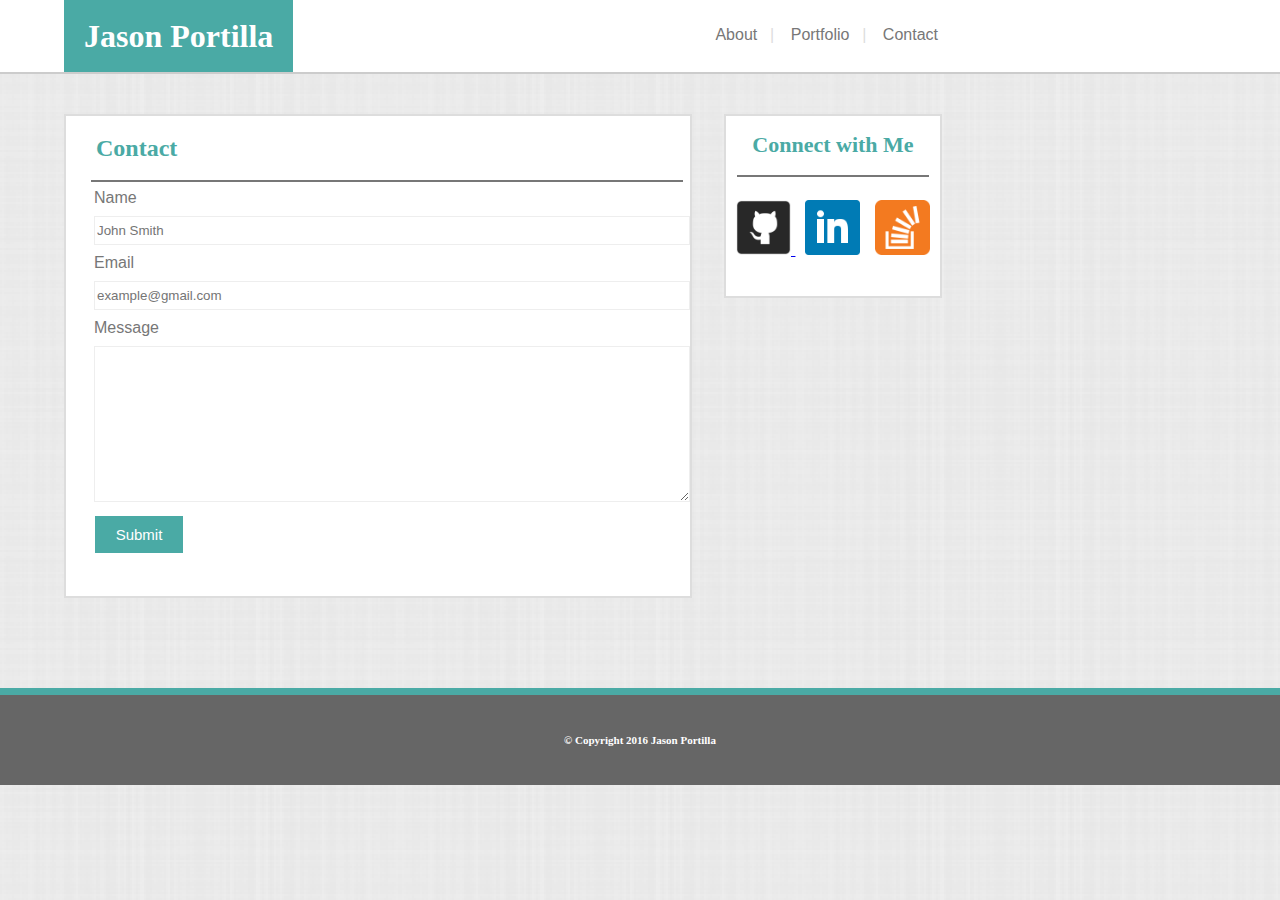
==== contact.html @ ec5be5ef "Final Responsive portfolio" ====
<!DOCTYPE html>
<html lang="en">
<head>
	<meta charset="UTF-8">
	<meta name="description" content="This is my Contact page to get in touch">
	<meta name="author" content="Jason Portilla">
	<meta name="keywords" content="HTML, CSS, JavaScript, XML">
	<meta name="viewport" content="width=device-width, initial-scale=1.0">
	<title>Contact Page</title>
	<link rel="stylesheet" href="assets/css/reset.css">
	<link rel="stylesheet" href="assets/css/style.css">
</head>
<body>
	<!--Nav Section-->
		<div class="header">
			<div class="container clear-fix">
				<h1 class="name">Jason Portilla</h1>
				<ul class="links">
					<li><a href="index.html">About</a><span class="divider">|</span></li>
					<li><a href="portfolio.html">Portfolio</a><span class="divider">|</span></li>
					<li><a href="contact.html">Contact</a></li>
				</ul>
			</div><!--END HEADER-->
		</div>
	<div class="container">
			<!--Contact Section-->
			<section class="main-section form-section">
				<h2 class="about-header">Contact</h2>
				<hr class="main-hr">
				<form class="my-form">
					<label>Name</label>
					<br>
					<input type="text" placeholder="John Smith">
					<br>
					<label>Email</label>
					<br>
					<input type="text" placeholder="example@gmail.com">
					<br>
					<label>Message</label>
					<br>
					<textarea class="message-section" name="message"></textarea>
					<br>
					<button class="submit-button" type="submit" name="submitButton">Submit</button>
				</form>
			</section><!--MAIN-SECTION-->

		<!--Connect with me Section-->
		<section class="connect-section">
			<h2>Connect with Me</h2>
			<hr class="connect-hr">
				<ul class="social-media">
					<li><a href="https://github.com/settings/profile" target="_blank"><img src="assets/images/github-icon.png" alt="Github Icon">
					</a></li>

					<li><a href="https://www.linkedin.com/" target="_blank"><img src="assets/images/linked-in.png" alt="Linked In Icon"></a></li>

					<li><a href="http://stackoverflow.com/" target="_blank"><img src="assets/images/stack-overflow-icon.png" alt="Stack Overflow Icon"></a></li>
				</ul>
		</section><!--END CONNECT-SECTION-->
	</div><!--END CONTAINER-->
	<!--Footer Section-->
		<footer class="site-footer">
			<h4>&copy; Copyright 2016 Jason Portilla</h4>
		</footer><!--END FOOTER-->
</body>
</html>
---- assets/css/style.css ----
body {
	background-image: url('../images/body-background.png');
	font-family: 'Arial', 'Helvetica Neue', Helvetica, sans-serif;
}

h1, h2, h4 {
	font-family: 'Georgia', Times, Times New Roman, serif;
	color: #4aaaa5;
}

.container {
	width: 100%;
}
/*********HEADER SECTION*********/
.header {
	width: 100%;
	background-color: #fff;
	border-bottom: 2px solid #cccccc;
}

.name {
	float: left;
	color: #fff;
	padding: 20px;
	background-color: #4aaaa5;
	margin-top: 0;
	margin-left: 5%;
	margin-bottom: 0;
}

.links {
	float: right;
	margin-right: 25%;
}

.links li {
	display: inline;
	position: relative;
	line-height: 70px;
	margin-right: 15px;
}

.links a {
	text-decoration: none;
	padding: 7px;
	color: #777777;
	text-align: center;
}

.links a:hover {
	background-color: #4aaaa5;
	color: #fff;
	border-radius: 5px;
	transition-duration: 0.5s;
}

.divider {
	position: absolute;
	right: -10px;
	top: -26px;
	color: #ddd	;
}

.clear-fix {
	clear: both;
	overflow: auto;
}

/********BIO SECTION*********/

.main-section {
	float: left;
	border: 2px solid #ddd;
	max-width: 650px;
	background-color: #fff;
	margin: 40px 30px 90px 5%;
}

.about-header, .bio-img {
	margin-left: 30px;
}

.bio {
	height: 615px;
}

.bio-img {
	float: left;
	margin-right: 20px;
	margin-top: 10px;
}

.main-section p {
	text-align: justify;
	margin-right: 15px;
	line-height: 1.5;
	margin-left: 30px;
	color: #777777;
	width: 590px;
}

.main-hr {
	border: 1px solid #777;
	width: 590px;
	margin-left: 4%;
}

/*********CONNECT SECTION*********/
.connect-section {
	float: left;
	max-width: 270px;
	border: 2px solid #ddd;
	background-color: #fff;
	margin-top: 40px;
	text-align: center;
	height: 180px;
	margin-left: 2px;
}

.connect-hr {
	border: 1px solid #777;
	width: 190px;
}

.connect-section h2 {
	font-size: 22px;
}
.social-media {
	margin-right: 10px;
}

.social-media li {
	display: inline;

}

.social-media img {
	width: 55px;
	height: 55px;
	margin-top: 15px;
	margin-left: 10px;
}

.social-media img:hover {
	transform: rotate(10deg);
	transition: 0.5s;
}

/**********PORTFOLIO SECTION***********/
.portfolio-section {
	margin-left: 5%;

}
.port {
  position: relative;
  width: 310px;
  overflow: auto;
  float: left;
  margin-top: 20px;

}

.port:nth-child(even) {
  margin-right: 20px;
}

.port img {
  width: 100%;
  height: 230px;
  border: 0 none;
  opacity: .8;
  margin-left: 25px;
}

.port h3 {
  position: absolute;
  bottom: 20px;
  left: 25px;
  margin-bottom: 0;
  padding: 15px;
  width: 83%;
  color: #fff;
  text-align: center;
  line-height: 30px;
  font-weight: 300;
  background: #4aaaa5;
  border-bottom: 0;
}

/**********FORM SECTION***********/
.form-section {
	height: 480px;
}

.contact-hr {
	margin-bottom: 25px;
}
input, textarea {
	margin-top: 10px;
	margin-bottom: 10px;
	width: 590px;
	margin-left: 28px;
	border: 1px solid #eee;
}

input {
	height: 25px;
}

textarea {
	height: 150px;
}

label {
	color: #777;
	margin-left: 28px;
}

.submit-button {
	margin-left: 28px;
	background-color: #4aaaa5;
	color: #fff;
	padding: 10px;
	width: 90px;
	border: 1px solid #fff;
	font-size: 15px;
	font-family: 'Arial', 'Helvetica Neue', Helvetica, sans-serif;
}

.submit-button:hover {
	background-color: #377F7C;
	transition-duration: 0.3s;
}

/**********FOOTER SECTION*********/
.site-footer {
	clear: both;
	overflow: auto;
	display: table;
	background-color: #666;
	width: 100%;
	text-align: center;
	color: #fff;
	height: 90px;
	border-top: 7px solid #4aaaa5 ;
}

.site-footer h4 {
	display: table-cell;
	vertical-align: middle;
	font-size: 11px;
	color: #fff;
}


@media screen and (max-width: 980px){
	.container {
		width: 100%;
	}

	.links {
		margin-right: 30%;
	}

	.links li {
		font-size: 14px;
		line-height: 60px;
	}

	.divider {
	right: -10px;
	top: -23px;
	color: #ddd	;
}

	.about-header {
		font-size: 21px;
		margin-top: 25px;
		margin-left: 20px;
	}
	.main-section {
		max-width: 34%;
		height: 100%;
		margin-left: 10%;
	}
	
	.main-section p {
		text-align: justify;
		width: 85%;
		margin-left: 20px;
		font-size: 14px;
	}

	.name {
		padding: 20px;
		margin-left: 10%;
		font-size: 20px;
		margin-top: 0;
	}

	.bio-img {
		text-align: center;
		border: 1px solid #ddd;
		width: 85%;
		height: auto;
		margin-bottom: 20px;
		margin-left: 6%;
	}

	.connect-section {
		width: 200px;
		height: 130px;
	}

	.connect-section h2 {
		font-size: 18px;
	}

	.connect-hr {
		border: 1px solid #777;
		width: 155px;
	}

.social-media img {
	width: 40px;
	height: 40px;
	margin-top: 5px;
	margin-left: 10px;
}


/**********980PX PORTFOLIO MEDIA QUERY***********/

	.port {
		width: 95%;
		margin-left: 3%;
	}
	.port img {
		width: 90%;
		height: auto;
		margin-left: 4%;
	}

	.port:last-child {
		margin-bottom: 30px;
	}

  .port h3 {
  padding: 5px;
  left: 11px;
  width: 86%;
  text-align: center;
}


/**********980PX CONTACT MEDIA QUERY***********/
.form-section {
	height: 100%;
	width: 32%;
}

input, textarea, label {
	width: 85%;
	margin-left: 7%;
}

.about-header {
	font-size: 24px;
}

.main-hr {
	width: 87%;
	margin-left: 6%;
	margin-bottom: 20px;
	
}

.submit-button {
	padding: 6px;
	width: 90px;
	font-size: 15px;
	margin-bottom: 25px;
	margin-left: 20px;
}

} 

/**********768PX BIO MEDIA QUERY***********/
@media screen and (max-width: 768px){

	.links {
		margin-right: 3%;
	}

	.links li {
		font-size: 16px;
		line-height: 64px;
	}

	.divider {
	right: -10px;
	top: -23px;
	color: #ddd	;
	}

	.about-header {
		font-size: 26px;
		margin-top: 40px;
	}
	.main-section {
		max-width: 95%;
		height: 100%;
		margin-left: 3%;
		word-wrap: break-word;
	}
	
	.main-section p {
		text-align: justify;
		width: 94%;
		font-size: 16px;
	}

	.name {
		padding: 20px;
		font-size: 24px;
		margin-top: 0;
		margin-left: 3%;
	}

	.bio-img {
		text-align: center;
		border: 1px solid #ddd;
		width: 260px;
		height: 220px;
		margin-bottom: 20px;
		margin-left: 3%;
		margin-top: 5px;
	}

	.connect-section {
		height: 160px;
		margin-top: -60px;
		margin-bottom: 40px;
		text-align: left;
		max-width: 92%;
	}

	.connect-section h2 {
		font-size: 20px;
		margin-left: 30px;
	}

	.connect-hr {
		border: 1px solid #777;
		width: 645px;
	}

	.social-media {
		margin-left: 15px;
	}

	.social-media img {
		width: 60px;
		height: 60px;
		margin-top: 5px;
		margin-left: 10px;
}

/**********768PX CONTACT MEDIA QUERY***********/
.form-section {
	height: 100%;
	width: 95%;
	margin-left: 2%;
}

input, textarea, label {
	width: 94%;
	margin-left: 3%;
}

.submit-button {
	margin-left: 3%;
}

.about-header {
	margin-left: 4%;
}

.connect-section {
	width: 100%;
	margin-left: 3%;
}

.connect-section h2 {
	margin-top: 25px;
}

.connect-hr {
	margin-left: 4%;
	width: 95%;
}
.social-media img {
	margin-left: 10px;
}

/**********768PX PORTFOLIO MEDIA QUERY***********/	
	
	.port {
		margin-left: 1%;
		width: 47%;
	}

	.portfolio-section {
		margin-left: 4%;
	}
	.port img {
		width: 100%;
		height: auto;
	}

	.port h3 {
		left: 12px;
		width: 97%;
		bottom: 10px;
	}

	.port:last-child {
		margin-bottom: 30px;
	}

	.main-hr {
		width: 94%;
		margin-left: 3%;
	}

	.connect-hr {
		max-width: 92%;
	}


}/*******END 768 MEDIA QUERY*******/


/**********640PX BIO MEDIA QUERY***********/
@media screen and (max-width: 640px){ 
	.container {
		 overflow: hidden;
   		 margin-left: 0;
	}
	.header {
		width: 100%;
		height: auto;
	}
	.links {
		width: 100%;
		float: none;
		text-align: center;
		border-bottom: 1px solid #ddd;
	}

	.links li {
		font-size: 19px;
	}

	.links a {
		margin-left: 7%;
	}

	.links a:hover {
		padding: 17px;
	}

	.divider {
		right: -30px;
		top: -25px;
		color: #ddd;
	}

	.main-section {
		clear: both;
		width: 97%;
		height: auto;
		margin-left: 2%;
		margin-top: 20px;
	}

	.about-header {
		margin-left: 3%;
	}
	
	.main-section p {
		text-align: left;
		letter-spacing: -0.5px;
		width: 92%;
		margin-left: 13px;
		font-size: 18px;
	}


	.name {
		text-align: center;
		width: 100%;
		font-size: 24px;
		margin-left: 0;
	}

	.bio-img {
		border: 1px solid #ddd;
		width: 95%;
		height: auto;
		margin-bottom: 20px;
		margin-left: 2%;
	}

	.connect-section {
		width: 95%;
		height: 160px;
		margin-left: 8px;
	}

	.connect-section h2 {
		margin-left: 3%;
	}

	.connect-hr {
		border: 1px solid #777;
		width: 94%;
		margin-left: 3%;
	}

	.social-media {
		margin-left: 1%;
	}
	.social-media img {
		margin-left: 2%;
	}

/**********640PX PORTFOLIO MEDIA QUERY***********/
	.portfolio-section {
		margin-left: 2%;
	}
	.port {
		width: 98%;
		margin-left: -1%;
	}

	.port h3 {
		left: 20px;
		font-size: 30px;
		padding: 15px;
	}

	.main-hr {
		width: 94%;
		margin-left: 3%;
	}

	.about-header {
		margin-left: 3%;
	}

	.connect-section {
		max-width: 95%;
		margin-left: 2%;
	}
}
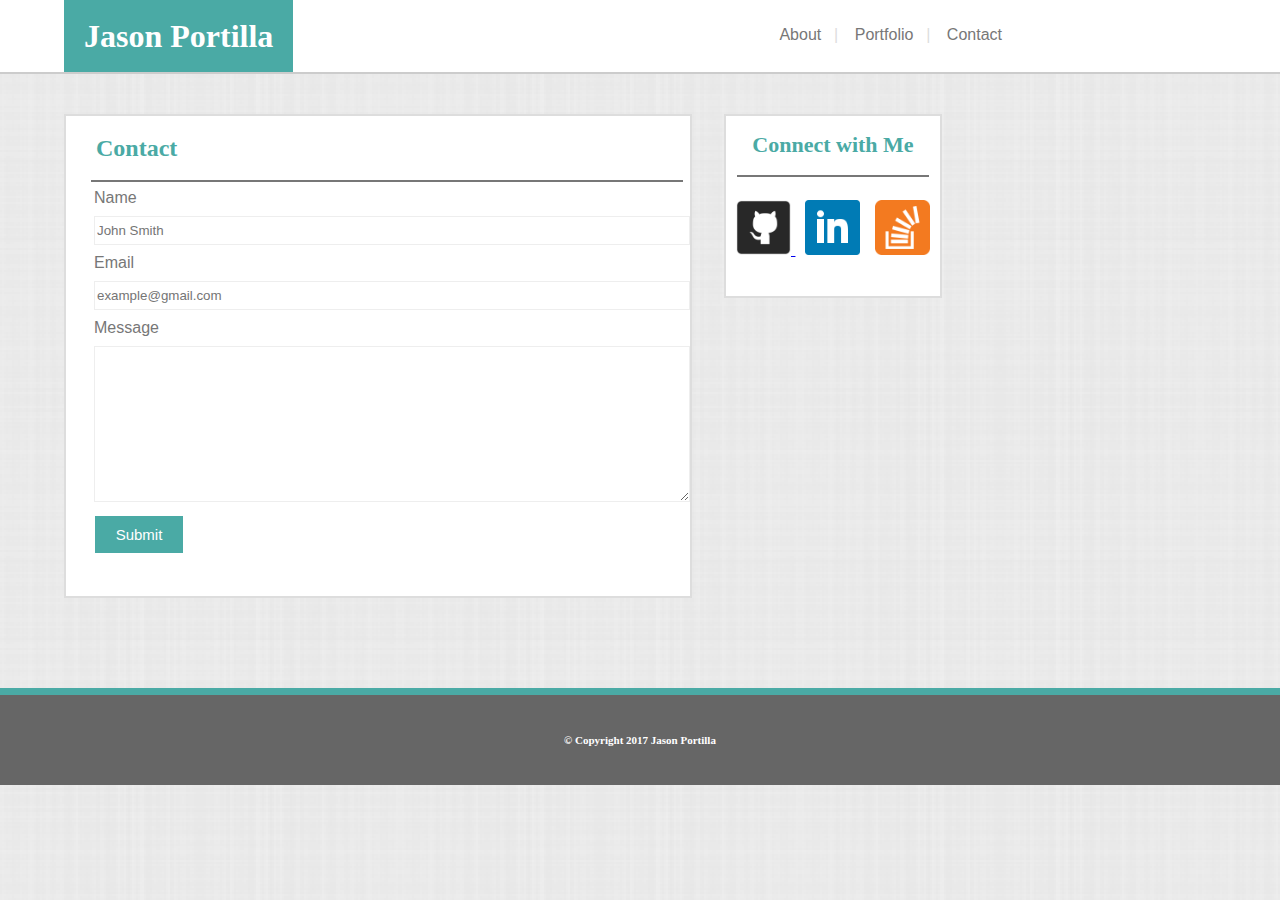
==== commit c1980e27: "deployement" ====
--- a/contact.html
+++ b/contact.html
@@ -60,7 +60,7 @@
 	</div><!--END CONTAINER-->
 	<!--Footer Section-->
 		<footer class="site-footer">
-			<h4>&copy; Copyright 2016 Jason Portilla</h4>
+			<h4>&copy; Copyright 2017 Jason Portilla</h4>
 		</footer><!--END FOOTER-->
 </body>
 </html>--- a/assets/css/style.css
+++ b/assets/css/style.css
@@ -30,7 +30,7 @@
 
 .links {
 	float: right;
-	margin-right: 25%;
+	margin-right: 20%;
 }
 
 .links li {
@@ -165,7 +165,8 @@
 }
 
 .port img {
-  width: 100%;
+  display: block;
+  max-width: 100%;
   height: 230px;
   border: 0 none;
   opacity: .8;
@@ -207,6 +208,10 @@
 	height: 25px;
 }
 
+input:focus, textarea:focus {
+	background-color: #377F7C;
+}
+
 textarea {
 	height: 150px;
 }
@@ -347,8 +352,8 @@
 
   .port h3 {
   padding: 5px;
-  left: 11px;
-  width: 86%;
+  left: 12px;
+  width: 86.5%;
   text-align: center;
 }
 
@@ -470,11 +475,10 @@
 .form-section {
 	height: 100%;
 	width: 95%;
-	margin-left: 2%;
 }
 
 input, textarea, label {
-	width: 94%;
+	width: 93%;
 	margin-left: 3%;
 }
 
@@ -483,7 +487,7 @@
 }
 
 .about-header {
-	margin-left: 4%;
+	margin-left: 3%;
 }
 
 .connect-section {
@@ -510,12 +514,9 @@
 		width: 47%;
 	}
 
-	.portfolio-section {
-		margin-left: 4%;
-	}
 	.port img {
 		width: 100%;
-		height: auto;
+	
 	}
 
 	.port h3 {
@@ -529,7 +530,7 @@
 	}
 
 	.main-hr {
-		width: 94%;
+		width: 93%;
 		margin-left: 3%;
 	}
 
@@ -564,10 +565,6 @@
 
 	.links a {
 		margin-left: 7%;
-	}
-
-	.links a:hover {
-		padding: 17px;
 	}
 
 	.divider {
@@ -636,26 +633,19 @@
 	}
 
 /**********640PX PORTFOLIO MEDIA QUERY***********/
-	.portfolio-section {
-		margin-left: 2%;
-	}
 	.port {
-		width: 98%;
-		margin-left: -1%;
+		width: 95%;
+		margin-left: 0;
 	}
 
 	.port h3 {
-		left: 20px;
+		left: 13px;
 		font-size: 30px;
-		padding: 15px;
+		width: 95%;
 	}
 
 	.main-hr {
 		width: 94%;
-		margin-left: 3%;
-	}
-
-	.about-header {
 		margin-left: 3%;
 	}
 
